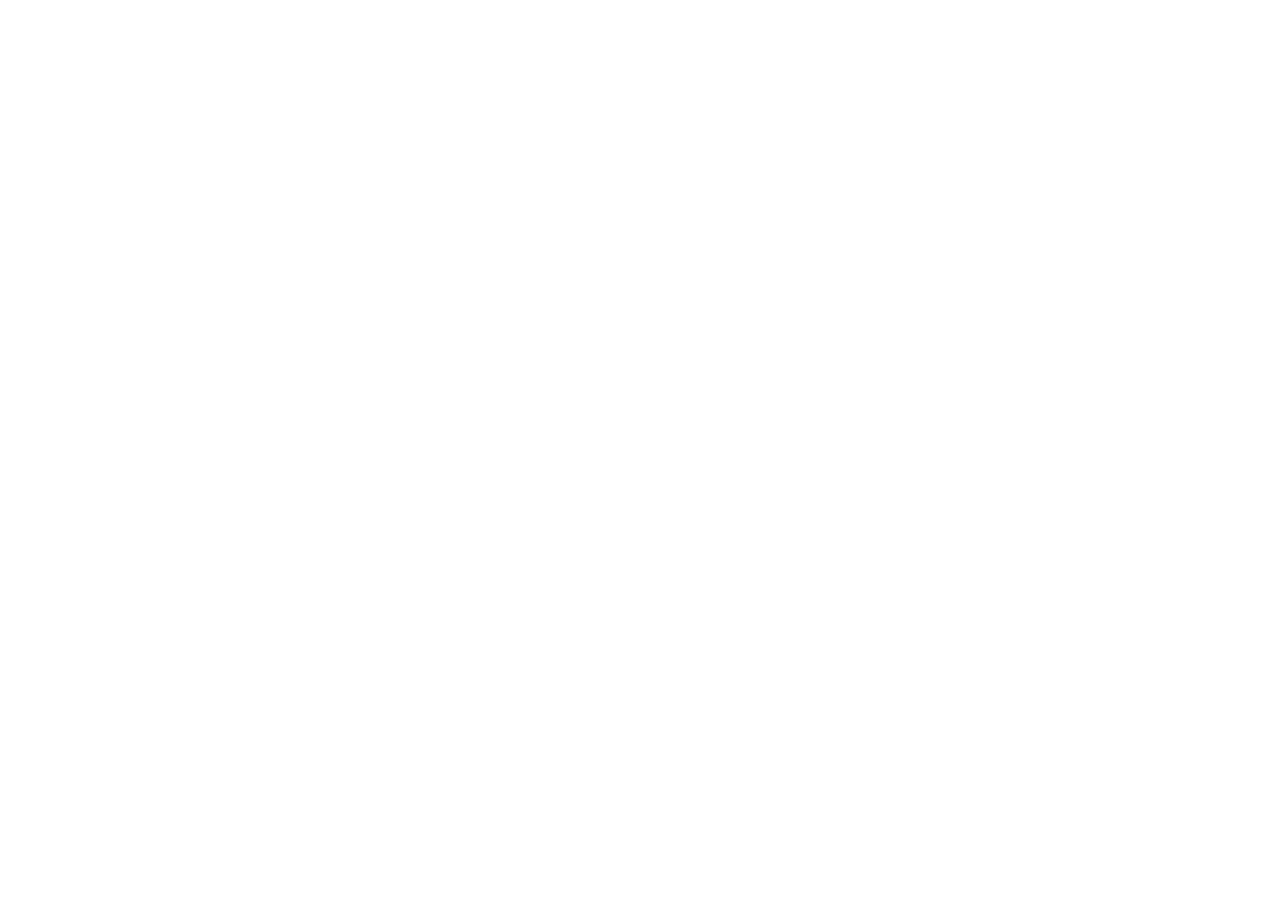
==== docs/index.html @ 1c2d3992 "Primer Commit docs" ====
<!doctype html><html lang="en"><head><meta charset="utf-8"/><link rel="icon" href="/favicon.ico"/><meta name="viewport" content="width=device-width,initial-scale=1"/><meta name="theme-color" content="#000000"/><meta name="description" content="Web site created using create-react-app"/><link rel="apple-touch-icon" href="/logo192.png"/><link rel="manifest" href="/manifest.json"/><link rel="stylesheet" href="https://cdnjs.cloudflare.com/ajax/libs/animate.css/4.1.1/animate.min.css"/><title>GifExpert APP</title><link href="/static/css/main.7f466788.chunk.css" rel="stylesheet"></head><body><noscript>You need to enable JavaScript to run this app.</noscript><div id="root"></div><script>!function(e){function r(r){for(var n,p,f=r[0],i=r[1],l=r[2],c=0,s=[];c<f.length;c++)p=f[c],Object.prototype.hasOwnProperty.call(o,p)&&o[p]&&s.push(o[p][0]),o[p]=0;for(n in i)Object.prototype.hasOwnProperty.call(i,n)&&(e[n]=i[n]);for(a&&a(r);s.length;)s.shift()();return u.push.apply(u,l||[]),t()}function t(){for(var e,r=0;r<u.length;r++){for(var t=u[r],n=!0,f=1;f<t.length;f++){var i=t[f];0!==o[i]&&(n=!1)}n&&(u.splice(r--,1),e=p(p.s=t[0]))}return e}var n={},o={1:0},u=[];function p(r){if(n[r])return n[r].exports;var t=n[r]={i:r,l:!1,exports:{}};return e[r].call(t.exports,t,t.exports,p),t.l=!0,t.exports}p.m=e,p.c=n,p.d=function(e,r,t){p.o(e,r)||Object.defineProperty(e,r,{enumerable:!0,get:t})},p.r=function(e){"undefined"!=typeof Symbol&&Symbol.toStringTag&&Object.defineProperty(e,Symbol.toStringTag,{value:"Module"}),Object.defineProperty(e,"__esModule",{value:!0})},p.t=function(e,r){if(1&r&&(e=p(e)),8&r)return e;if(4&r&&"object"==typeof e&&e&&e.__esModule)return e;var t=Object.create(null);if(p.r(t),Object.defineProperty(t,"default",{enumerable:!0,value:e}),2&r&&"string"!=typeof e)for(var n in e)p.d(t,n,function(r){return e[r]}.bind(null,n));return t},p.n=function(e){var r=e&&e.__esModule?function(){return e.default}:function(){return e};return p.d(r,"a",r),r},p.o=function(e,r){return Object.prototype.hasOwnProperty.call(e,r)},p.p="/";var f=this["webpackJsonpgif-expert-app"]=this["webpackJsonpgif-expert-app"]||[],i=f.push.bind(f);f.push=r,f=f.slice();for(var l=0;l<f.length;l++)r(f[l]);var a=i;t()}([])</script><script src="/static/js/2.b04e268c.chunk.js"></script><script src="/static/js/main.3e58f65d.chunk.js"></script></body></html>
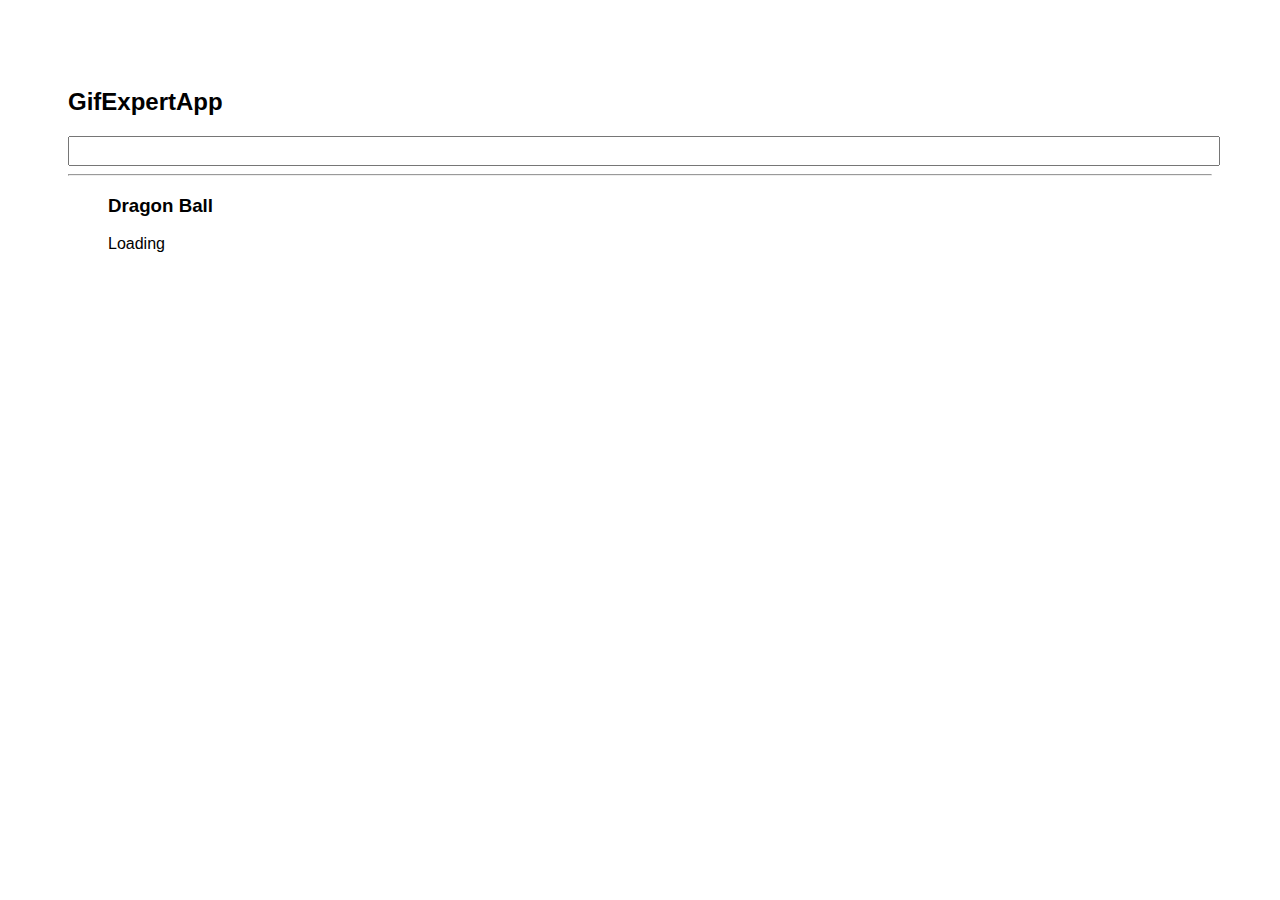
==== commit df86e582: "index (build) modificado" ====
--- a/docs/index.html
+++ b/docs/index.html
@@ -1 +1,118 @@
-<!doctype html><html lang="en"><head><meta charset="utf-8"/><link rel="icon" href="/favicon.ico"/><meta name="viewport" content="width=device-width,initial-scale=1"/><meta name="theme-color" content="#000000"/><meta name="description" content="Web site created using create-react-app"/><link rel="apple-touch-icon" href="/logo192.png"/><link rel="manifest" href="/manifest.json"/><link rel="stylesheet" href="https://cdnjs.cloudflare.com/ajax/libs/animate.css/4.1.1/animate.min.css"/><title>GifExpert APP</title><link href="/static/css/main.7f466788.chunk.css" rel="stylesheet"></head><body><noscript>You need to enable JavaScript to run this app.</noscript><div id="root"></div><script>!function(e){function r(r){for(var n,p,f=r[0],i=r[1],l=r[2],c=0,s=[];c<f.length;c++)p=f[c],Object.prototype.hasOwnProperty.call(o,p)&&o[p]&&s.push(o[p][0]),o[p]=0;for(n in i)Object.prototype.hasOwnProperty.call(i,n)&&(e[n]=i[n]);for(a&&a(r);s.length;)s.shift()();return u.push.apply(u,l||[]),t()}function t(){for(var e,r=0;r<u.length;r++){for(var t=u[r],n=!0,f=1;f<t.length;f++){var i=t[f];0!==o[i]&&(n=!1)}n&&(u.splice(r--,1),e=p(p.s=t[0]))}return e}var n={},o={1:0},u=[];function p(r){if(n[r])return n[r].exports;var t=n[r]={i:r,l:!1,exports:{}};return e[r].call(t.exports,t,t.exports,p),t.l=!0,t.exports}p.m=e,p.c=n,p.d=function(e,r,t){p.o(e,r)||Object.defineProperty(e,r,{enumerable:!0,get:t})},p.r=function(e){"undefined"!=typeof Symbol&&Symbol.toStringTag&&Object.defineProperty(e,Symbol.toStringTag,{value:"Module"}),Object.defineProperty(e,"__esModule",{value:!0})},p.t=function(e,r){if(1&r&&(e=p(e)),8&r)return e;if(4&r&&"object"==typeof e&&e&&e.__esModule)return e;var t=Object.create(null);if(p.r(t),Object.defineProperty(t,"default",{enumerable:!0,value:e}),2&r&&"string"!=typeof e)for(var n in e)p.d(t,n,function(r){return e[r]}.bind(null,n));return t},p.n=function(e){var r=e&&e.__esModule?function(){return e.default}:function(){return e};return p.d(r,"a",r),r},p.o=function(e,r){return Object.prototype.hasOwnProperty.call(e,r)},p.p="/";var f=this["webpackJsonpgif-expert-app"]=this["webpackJsonpgif-expert-app"]||[],i=f.push.bind(f);f.push=r,f=f.slice();for(var l=0;l<f.length;l++)r(f[l]);var a=i;t()}([])</script><script src="/static/js/2.b04e268c.chunk.js"></script><script src="/static/js/main.3e58f65d.chunk.js"></script></body></html>+<!DOCTYPE html>
+<html lang="en">
+<head>
+	<meta charset="utf-8" />
+	<link rel="icon" href="./favicon.ico" />
+	<meta name="viewport" content="width=device-width,initial-scale=1" />
+	<meta name="theme-color" content="#000000" />
+	<meta
+	name="description"
+	content="Web site created using create-react-app"
+	/>
+	<link rel="apple-touch-icon" href="./logo192.png" />
+	<link rel="manifest" href="./manifest.json" />
+	<link
+	rel="stylesheet"
+	href="https://cdnjs.cloudflare.com/ajax/libs/animate.css/4.1.1/animate.min.css"
+	/>
+	<title>GifExpert APP</title>
+	<link href="./static/css/main.7f466788.chunk.css" rel="stylesheet" />
+</head>
+<body>
+	<noscript>You need to enable JavaScript to run this app.</noscript>
+	<div id="root"></div>
+	<script>
+		!(function (e) {
+			function r(r) {
+				for (
+				var n, p, f = r[0], i = r[1], l = r[2], c = 0, s = [];
+				c < f.length;
+				c++
+				)
+				(p = f[c]),
+				Object.prototype.hasOwnProperty.call(o, p) &&
+				o[p] &&
+				s.push(o[p][0]),
+				(o[p] = 0);
+				for (n in i)
+				Object.prototype.hasOwnProperty.call(i, n) && (e[n] = i[n]);
+				for (a && a(r); s.length; ) s.shift()();
+				return u.push.apply(u, l || []), t();
+			}
+			function t() {
+				for (var e, r = 0; r < u.length; r++) {
+					for (var t = u[r], n = !0, f = 1; f < t.length; f++) {
+						var i = t[f];
+						0 !== o[i] && (n = !1);
+					}
+					n && (u.splice(r--, 1), (e = p((p.s = t[0]))));
+				}
+				return e;
+			}
+			var n = {},
+			o = { 1: 0 },
+			u = [];
+			function p(r) {
+				if (n[r]) return n[r].exports;
+				var t = (n[r] = { i: r, l: !1, exports: {} });
+				return e[r].call(t.exports, t, t.exports, p), (t.l = !0), t.exports;
+			}
+			(p.m = e),
+			(p.c = n),
+			(p.d = function (e, r, t) {
+				p.o(e, r) ||
+				Object.defineProperty(e, r, { enumerable: !0, get: t });
+			}),
+			(p.r = function (e) {
+				"undefined" != typeof Symbol &&
+				Symbol.toStringTag &&
+				Object.defineProperty(e, Symbol.toStringTag, { value: "Module" }),
+				Object.defineProperty(e, "__esModule", { value: !0 });
+			}),
+			(p.t = function (e, r) {
+				if ((1 & r && (e = p(e)), 8 & r)) return e;
+				if (4 & r && "object" == typeof e && e && e.__esModule) return e;
+				var t = Object.create(null);
+				if (
+				(p.r(t),
+				Object.defineProperty(t, "default", { enumerable: !0, value: e }),
+				2 & r && "string" != typeof e)
+				)
+				for (var n in e)
+				p.d(
+				t,
+				n,
+				function (r) {
+					return e[r];
+				}.bind(null, n)
+				);
+				return t;
+			}),
+			(p.n = function (e) {
+				var r =
+				e && e.__esModule
+				? function () {
+					return e.default;
+				}
+				: function () {
+					return e;
+				};
+				return p.d(r, "a", r), r;
+			}),
+			(p.o = function (e, r) {
+				return Object.prototype.hasOwnProperty.call(e, r);
+			}),
+			(p.p = "/");
+			var f = (this["webpackJsonpgif-expert-app"] =
+			this["webpackJsonpgif-expert-app"] || []),
+			i = f.push.bind(f);
+			(f.push = r), (f = f.slice());
+			for (var l = 0; l < f.length; l++) r(f[l]);
+			var a = i;
+			t();
+		})([]);
+	</script>
+	<script src="./static/js/2.b04e268c.chunk.js"></script>
+	<script src="./static/js/main.3e58f65d.chunk.js"></script>
+</body>
+</html>
--- a/docs/static/css/main.7f466788.chunk.css
+++ b/docs/static/css/main.7f466788.chunk.css
@@ -0,0 +1,2 @@
+*{font-family:Helvetica,Arial,sans-serif}body{padding:60px}input{width:100%;font-size:1.3rem;color:grey}.card{align-content:center;border:1px solid grey;border-radius:6px;overflow:hidden;margin-right:10px;margin-bottom:10px}.card,.card p{text-align:center}.card p{padding:5px}.card img{max-height:170px}.card-grid{display:flex;flex-direction:row;flex-wrap:wrap}
+/*# sourceMappingURL=main.7f466788.chunk.css.map */